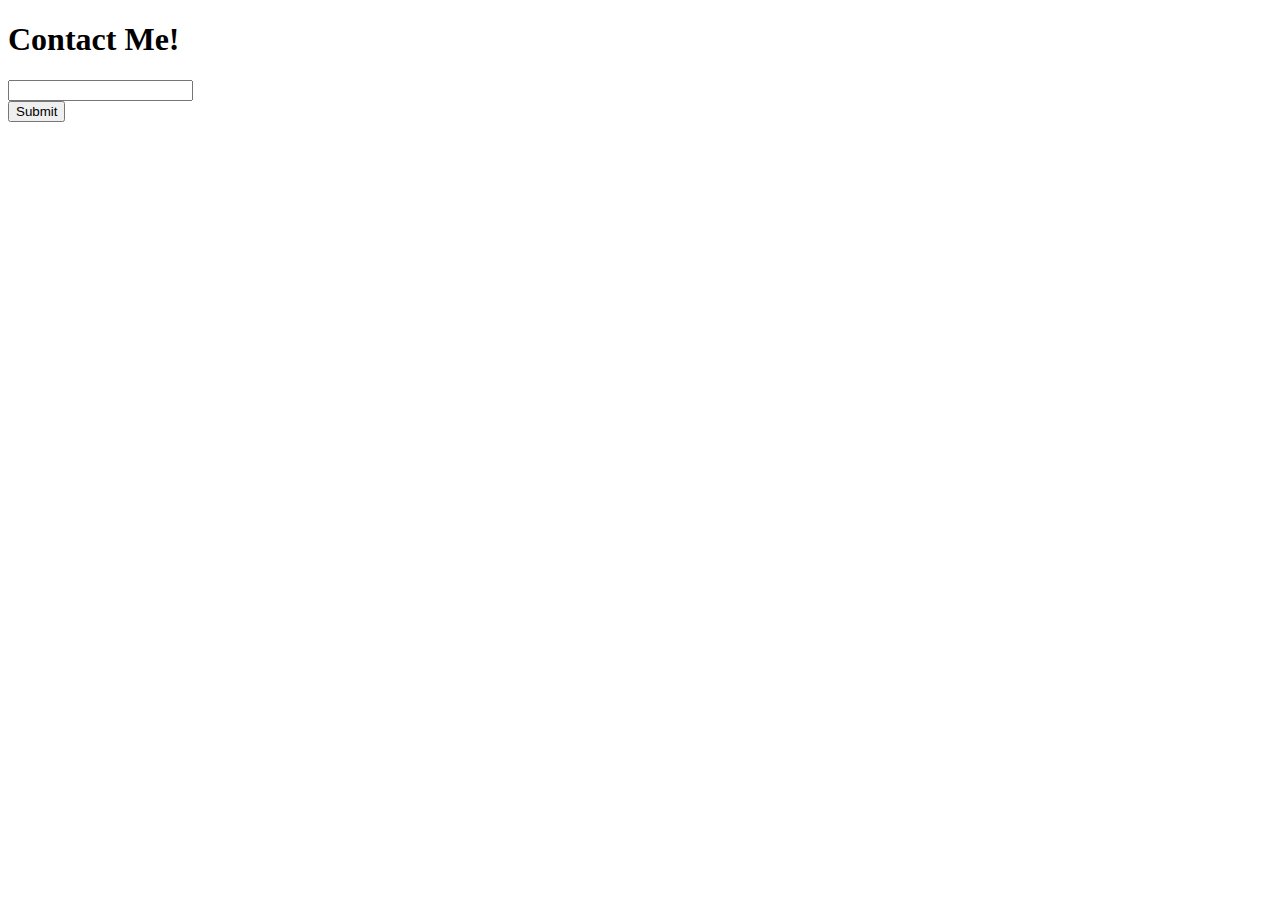
==== contactme.html @ fd638f5b "Added contactme.html and added some other misc stuff" ====
<!DOCTYPE html>
<html lang="en">
  <head>
    <meta charset="UTF-8">
    <meta name="viewport" content="width=device-width, initial-scale=1.0">
    <meta http-equiv="X-UA-Compatible" content="ie=edge">
    <title>Ismail Adan</title>
    <link rel="icon" href="./favicon.ico" type="image/x-icon">
  </head>
  <body>
    <main>
        <h1>Contact Me!</h1>
        <form>
            <input type="text"><br>
            <input type="submit" value="Submit">
        </form>
        <!--<button>Send</button>!-->
    </main>
  </body>
</html>
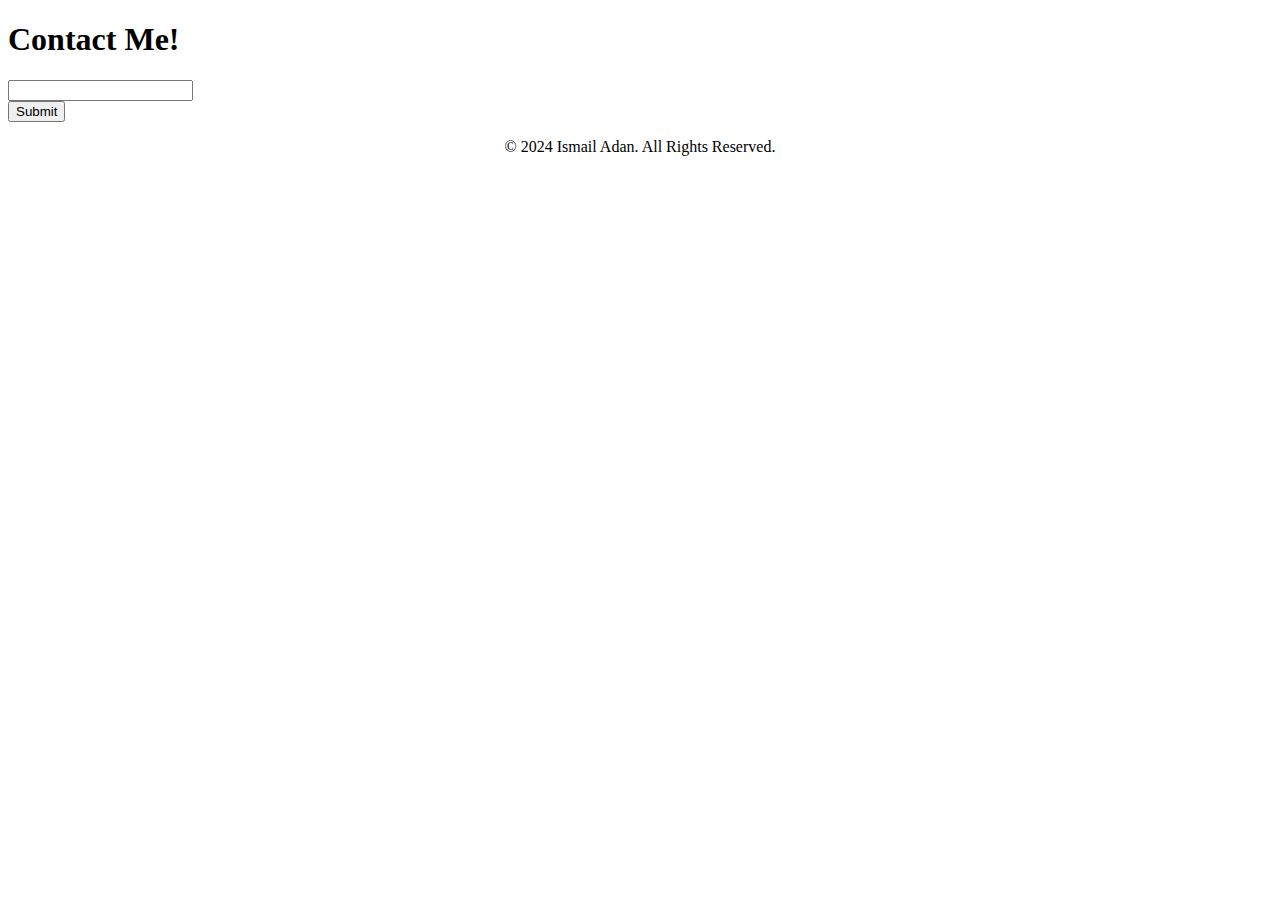
==== commit df5d5995: "Added some basic CSS" ====
--- a/contactme.html
+++ b/contactme.html
@@ -5,6 +5,7 @@
     <meta name="viewport" content="width=device-width, initial-scale=1.0">
     <meta http-equiv="X-UA-Compatible" content="ie=edge">
     <title>Ismail Adan</title>
+    <link rel="stylesheet" href="CSS/style.css">
     <link rel="icon" href="./favicon.ico" type="image/x-icon">
   </head>
   <body>
@@ -15,6 +16,9 @@
             <input type="submit" value="Submit">
         </form>
         <!--<button>Send</button>!-->
+        <footer>
+          <p>© 2024 Ismail Adan. All Rights Reserved.</p>
+        </footer>
     </main>
   </body>
 </html>
--- a/CSS/style.css
+++ b/CSS/style.css
@@ -0,0 +1,5 @@
+p {
+    text-align: center;
+}
+
+#profilepic { position: relative; width: 200px; height: 200px; overflow: hidden; border-radius: 50%; display: block; margin: 0 auto;} #profilepic img { width: 100%; height: auto; }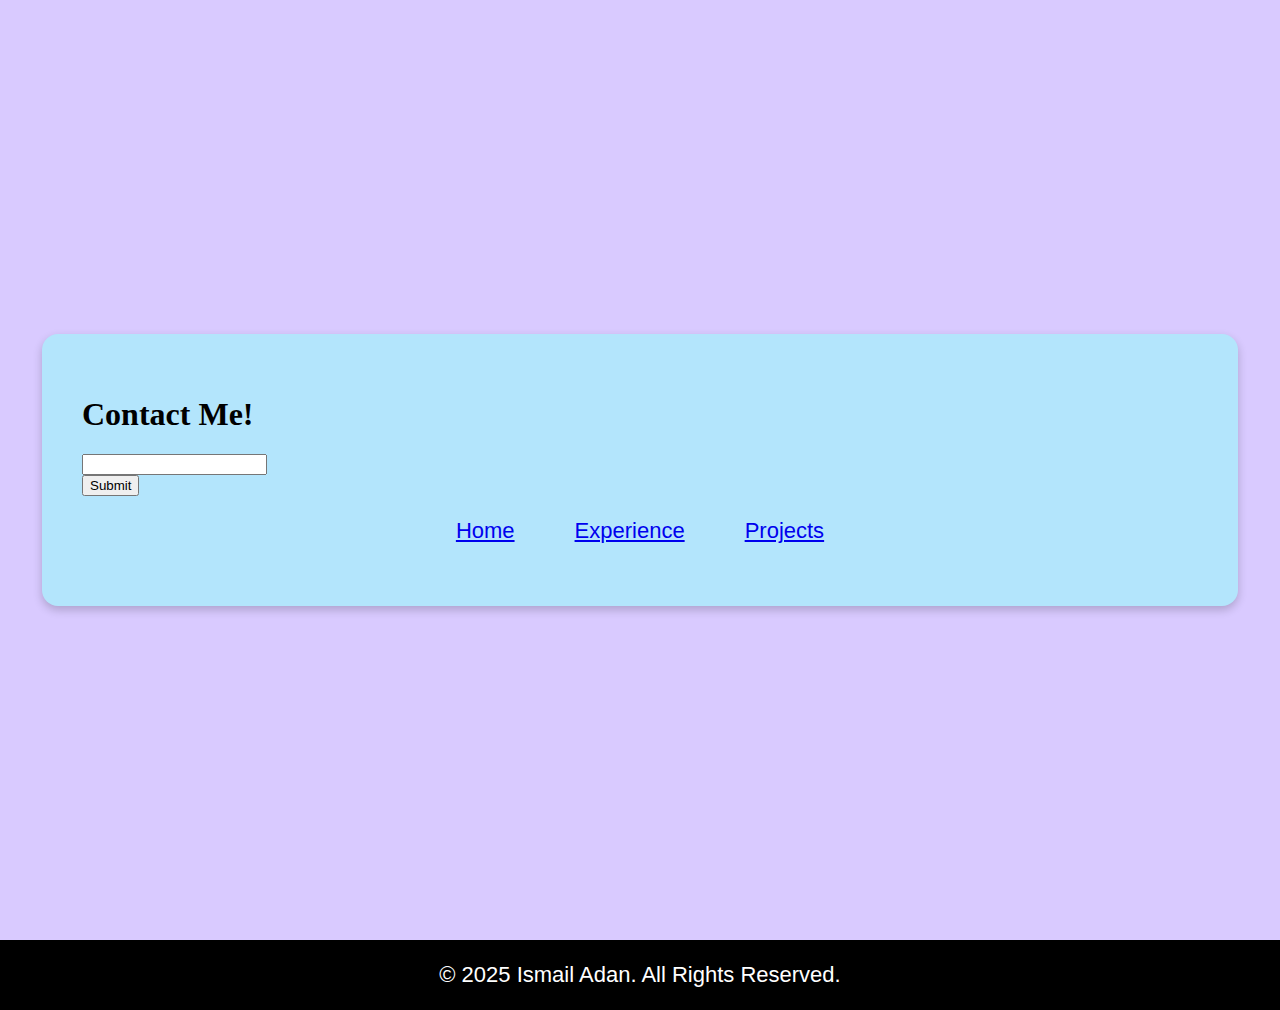
==== commit adb7a114: "Applied styling to all pages, updated READNE.me and did some work on projects/html" ====
--- a/contactme.html
+++ b/contactme.html
@@ -10,15 +10,29 @@
   </head>
   <body>
     <main>
-        <h1>Contact Me!</h1>
-        <form>
-            <input type="text"><br>
-            <input type="submit" value="Submit">
-        </form>
-        <!--<button>Send</button>!-->
-        <footer>
-          <p>© 2024 Ismail Adan. All Rights Reserved.</p>
-        </footer>
+      <div id="background">
+        <div id="main-content">
+          <h1>Contact Me!</h1>
+          <form>
+              <input type="text"><br>
+              <input type="submit" value="Submit">
+          </form>
+          <!--<button>Send</button>!-->
+          <div id="pageIcons">
+            <p><a href="index.html">
+              Home
+            </a></p>
+            <p><a href="experience.html">
+              Experience
+            </a></p>
+            <p><a href="projects.html">
+              Projects
+            </a></p>
+          </div>
+      </div>
     </main>
+    <footer>
+      <p>© 2025 Ismail Adan. All Rights Reserved.</p>
+    </footer>
   </body>
 </html>
--- a/CSS/style.css
+++ b/CSS/style.css
@@ -1,5 +1,141 @@
-p {
-    text-align: center;
+/* Generic styling */
+p { font-family: Arial, Helvetica, sans-serif; font-size: 22px; text-align: center; }
+
+html, body {
+  margin: 0;
+  padding: 0;
+  box-sizing: border-box;
+  color: black;
 }
 
-#profilepic { position: relative; width: 200px; height: 200px; overflow: hidden; border-radius: 50%; display: block; margin: 0 auto;} #profilepic img { width: 100%; height: auto; }+body {
+  display: flex;
+  flex-direction: column; /* Stack elements vertically */
+  min-height: 100vh; /* Ensure body height covers the viewport */
+}
+
+main {
+  flex: 1; /* Ensures main content takes up all available space */
+}
+
+#background {
+    background-color: #d9caff; /* Light purple background */
+    padding: 20px;
+    min-height: 100vh; /* Full screen height */
+    display: flex;
+    justify-content: center;
+    align-items: center;
+  }
+  
+/* Main content styling */
+#main-content {
+    background-color: #b3e5fc; /* Light blue main section */
+    padding: 40px;
+    border-radius: 16px; /* Smooth rounded corners */
+    max-width: 1200px;
+    width: 90%;
+    box-shadow: 0 4px 10px rgba(0, 0, 0, 0.2); /* Subtle shadow for elevation */
+}
+
+/* Footer styling */
+footer {
+  color: white;
+  background-color: black;
+  text-align: center;
+  padding: 0.01px; /* Controlled padding for spacing */
+  margin: 0; /* No extra space */
+}
+
+/*
+* Styling for index.html
+*/
+
+/* Styling to make the pfp circular */
+#profilepic { position: relative; width: 200px; height: 200px; overflow: hidden; border-radius: 50%; display: block; margin: 0 auto;} #profilepic img { width: 100%; height: auto; }
+
+/* Styling to make page icons have equal spacing */
+#pageIcons { display: flex; justify-content: center; gap: 60px; }
+
+/* Styling to make page icons but for smaller screens */
+@media (max-width: 600px) {
+    #pageIcons {
+      flex-direction: column;
+      align-items: center; /* Center the items vertically */
+      gap: 15px;
+    }
+  }
+
+/*
+* Styling for projects.html
+*/
+.projects-container {
+  display: flex;
+  flex-wrap: wrap;
+  gap: 20px;
+  justify-content: center;
+}
+
+.project-card {
+  background-color: #fff;
+  border: 1px solid #ddd;
+  border-radius: 8px;
+  width: 300px;
+  /* height: 170px; */
+  box-shadow: 0 2px 4px rgba(0, 0, 0, 0.1);
+  transition: transform 0.2s, box-shadow 0.2s;
+}
+
+.project-card:hover {
+  transform: translateY(-5px);
+  box-shadow: 0 4px 8px rgba(0, 0, 0, 0.2);
+}
+
+.project-card img {
+  width: 100%;
+  height: 150px;
+  object-fit: cover;
+  border-top-left-radius: 8px;
+  border-top-right-radius: 8px;
+}
+
+.project-card-content {
+  padding: 15px;
+  text-align: left;
+}
+
+.project-card h3 {
+  margin: 0 0 10px;
+  font-size: 1.2em;
+  color: #333;
+}
+
+.project-card p {
+  margin: 0;
+  font-size: 0.9em;
+  color: #666;
+}
+
+.project-card a {
+  display: inline-block;
+  margin-top: 10px;
+  font-size: 0.9em;
+  color: #007bff;
+  text-decoration: none;
+}
+
+.project-card a:hover {
+  text-decoration: underline;
+}
+
+@media (max-width: 600px) {
+  #main-content {
+      padding: 20px;
+  }
+  .projects-container {
+      flex-direction: column;
+      align-items: center;
+  }
+  .project-card {
+      width: 100%; /* Ensure full width on smaller screens */
+  }
+}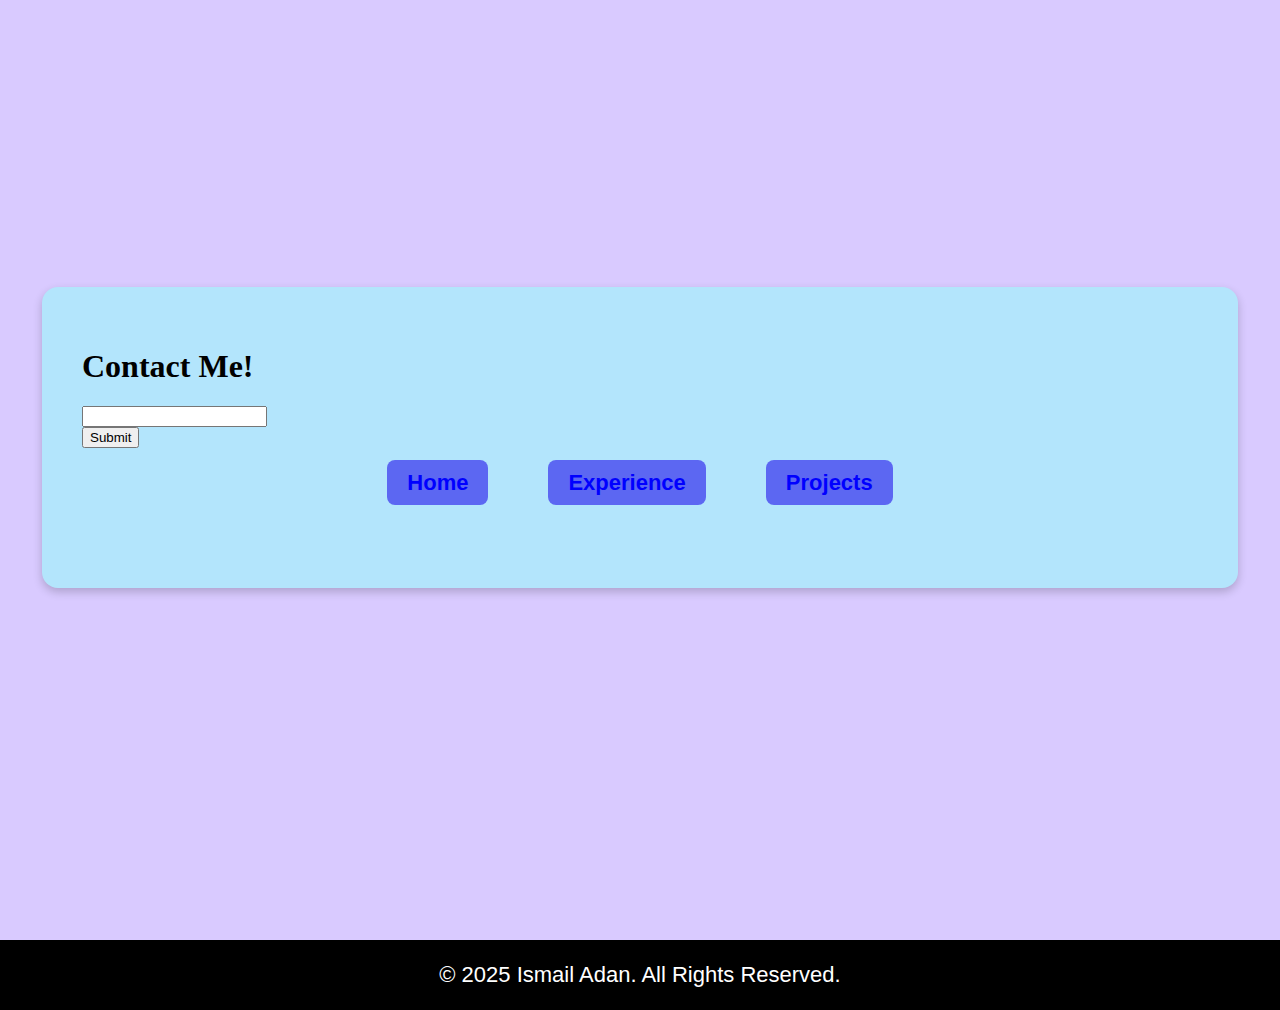
==== commit a502aeb1: "Updates to most pages in terms of adding content, improving styling and ironning out kinks." ====
--- a/contactme.html
+++ b/contactme.html
@@ -19,13 +19,13 @@
           </form>
           <!--<button>Send</button>!-->
           <div id="pageIcons">
-            <p><a href="index.html">
+            <p><a href="index.html" class="nav-button">
               Home
             </a></p>
-            <p><a href="experience.html">
+            <p><a href="experience.html" class="nav-button">
               Experience
             </a></p>
-            <p><a href="projects.html">
+            <p><a href="projects.html" class="nav-button">
               Projects
             </a></p>
           </div>
--- a/CSS/style.css
+++ b/CSS/style.css
@@ -1,11 +1,23 @@
 /* Generic styling */
 p { font-family: Arial, Helvetica, sans-serif; font-size: 22px; text-align: center; }
+
+/* Styling for links */
+a:link {
+  color: blue;
+}
+a:visited {
+  color: purple;
+}
+a:hover {
+  color: blue;
+}
 
 html, body {
   margin: 0;
   padding: 0;
   box-sizing: border-box;
   color: black;
+  overflow: hidden;
 }
 
 body {
@@ -32,6 +44,7 @@
     background-color: #b3e5fc; /* Light blue main section */
     padding: 40px;
     border-radius: 16px; /* Smooth rounded corners */
+    margin-bottom: 65px;
     max-width: 1200px;
     width: 90%;
     box-shadow: 0 4px 10px rgba(0, 0, 0, 0.2); /* Subtle shadow for elevation */
@@ -39,11 +52,16 @@
 
 /* Footer styling */
 footer {
+  width: 100%;
+  background-color: black;
   color: white;
-  background-color: black;
   text-align: center;
-  padding: 0.01px; /* Controlled padding for spacing */
-  margin: 0; /* No extra space */
+  padding: 0.01px;
+  /* 
+  Uncomment if you want the footer back, its causing problem with laptop screen sizes where the 
+  experiece.html pasge's content is interfering with the footer
+  position: fixed;
+  bottom: 0; */
 }
 
 /*
@@ -54,7 +72,27 @@
 #profilepic { position: relative; width: 200px; height: 200px; overflow: hidden; border-radius: 50%; display: block; margin: 0 auto;} #profilepic img { width: 100%; height: auto; }
 
 /* Styling to make page icons have equal spacing */
-#pageIcons { display: flex; justify-content: center; gap: 60px; }
+#pageIcons { 
+  display: flex;
+  justify-content: center;
+  gap: 60px;
+  margin-bottom: 30px;
+
+ }
+
+ .nav-button {
+  background-color: #5c67f2; /* Same blue as timeline */
+  color: white;
+  padding: 10px 20px;
+  border-radius: 8px;
+  text-decoration: none;
+  font-weight: bold;
+  transition: 0.3s;
+}
+
+.nav-button:hover {
+  background-color: #444bff;
+}
 
 /* Styling to make page icons but for smaller screens */
 @media (max-width: 600px) {
@@ -73,6 +111,7 @@
   flex-wrap: wrap;
   gap: 20px;
   justify-content: center;
+  margin-bottom: 20px;
 }
 
 .project-card {
@@ -138,4 +177,92 @@
   .project-card {
       width: 100%; /* Ensure full width on smaller screens */
   }
-}+}
+
+/*
+* Styling for experience.html
+*/
+.experience-section {
+  max-width: 800px;
+  margin: auto;
+  padding: 20px;
+  font-family: Arial, sans-serif;
+  color: black;
+}
+
+/* Timeline Container */
+.timeline {
+  position: relative;
+  margin: 20px 0;
+  padding-left: 30px;
+}
+
+/* Vertical Line (Matches Theme) */
+.timeline::before {
+  content: "";
+  position: absolute;
+  left: 10px;
+  top: 0;
+  bottom: 0;
+  width: 4px;
+  background-color: #5c67f2; 
+}
+
+/* Timeline Item */
+.timeline-item {
+  position: relative;
+  margin-bottom: 30px;
+  padding-left: 30px;
+}
+
+/* Timeline Dot */
+.timeline-dot {
+  position: absolute;
+  left: 0;
+  top: 5px;
+  width: 12px;
+  height: 12px;
+  background-color: #5c67f2;
+  border-radius: 50%;
+}
+
+/* Timeline Content */
+.timeline-content h3 {
+  margin: 0;
+  font-size: 18px;
+  color: #5c67f2;
+}
+
+.timeline-content h2 {
+  margin: 5px 0;
+  font-size: 22px;
+}
+
+.timeline-content h4 {
+  margin: 5px 0;
+  font-weight: bold;
+}
+
+.timeline-content ul {
+  padding-left: 20px;
+}
+
+.timeline-content ul li {
+  font-size: 16px;
+  margin-bottom: 5px;
+}
+
+/* Responsive Design */
+@media (max-width: 600px) {
+  .timeline {
+    padding-left: 20px;
+  }
+
+  .timeline::before {
+    left: 6px;
+  }
+
+  .timeline-dot {
+    left: -5px;
+  }
+}
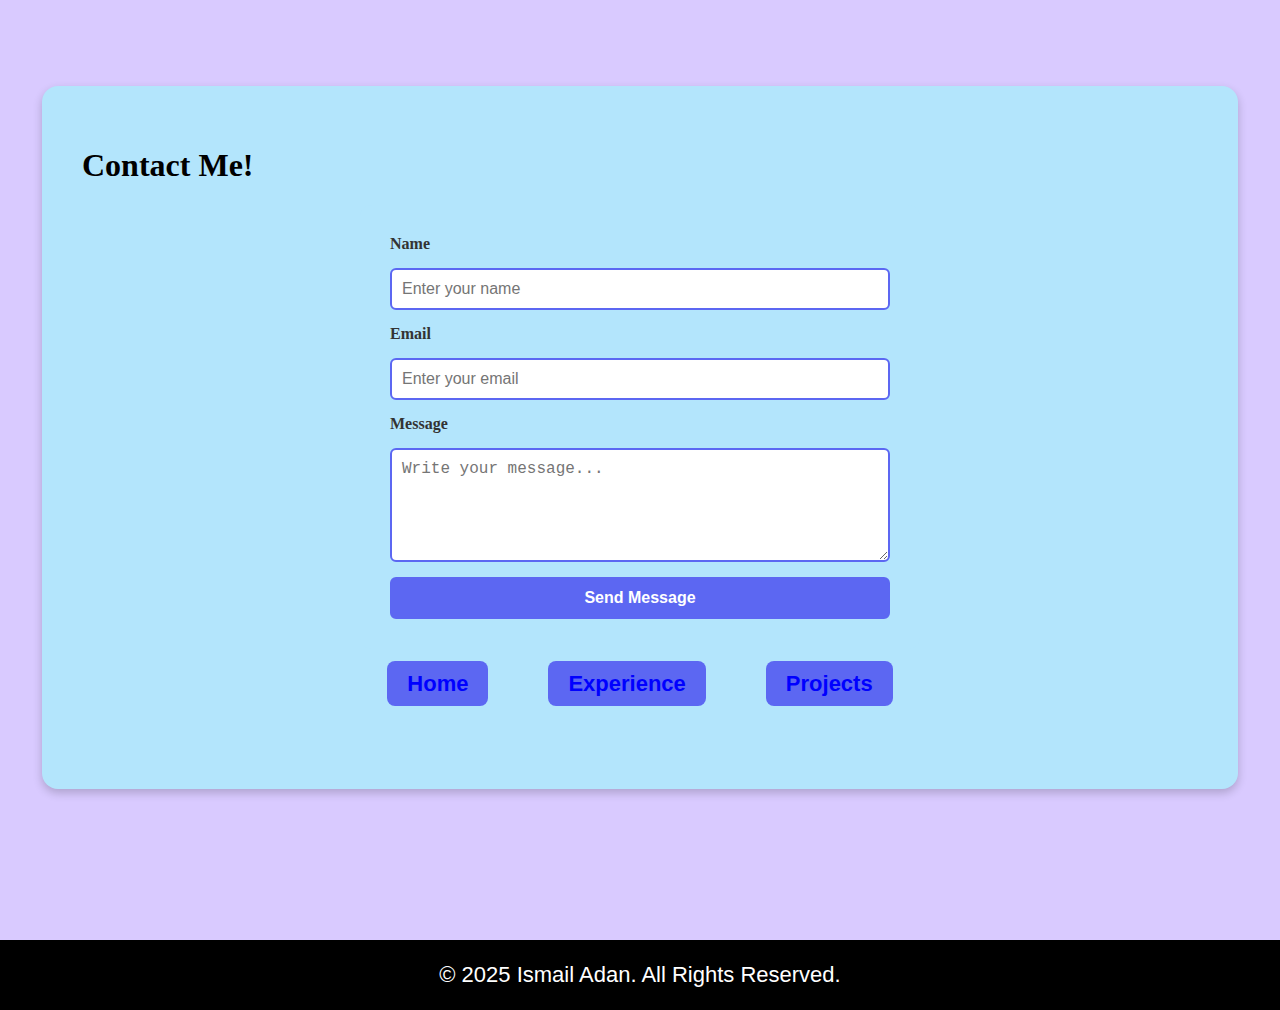
==== commit 131199c4: "Added styling for contactme.html" ====
--- a/contactme.html
+++ b/contactme.html
@@ -13,10 +13,18 @@
       <div id="background">
         <div id="main-content">
           <h1>Contact Me!</h1>
-          <form>
-              <input type="text"><br>
-              <input type="submit" value="Submit">
-          </form>
+          <form class="contact-form" action="" method="post">
+            <label for="name">Name</label>
+            <input type="text" id="name" name="name" placeholder="Enter your name" required>
+        
+            <label for="email">Email</label>
+            <input type="email" id="email" name="email" placeholder="Enter your email" required>
+        
+            <label for="message">Message</label>
+            <textarea id="message" name="message" placeholder="Write your message..." rows="5" required></textarea>
+        
+            <input class="submit-btn" type="submit" value="Send Message">
+        </form>
           <!--<button>Send</button>!-->
           <div id="pageIcons">
             <p><a href="index.html" class="nav-button">
--- a/CSS/style.css
+++ b/CSS/style.css
@@ -266,3 +266,60 @@
     left: -5px;
   }
 }
+
+/* 
+* Styling for contactme.html
+*/
+.contact-form {
+  background-color: #b3e5fc; /* Light blue */
+  padding: 30px;
+  border-radius: 12px;
+  max-width: 500px;
+  width: 100%;
+  /* box-shadow: 0 4px 10px rgba(0, 0, 0, 0.2); */
+  display: flex;
+  flex-direction: column;
+  gap: 15px;
+  margin: 0 auto; /* Centering */
+}
+
+/* Style the labels */
+.contact-form label {
+  font-weight: bold;
+  font-size: 16px;
+  color: #333;
+}
+
+/* Style input fields and textarea */
+.contact-form input, .contact-form textarea, .submit-btn {
+  width: 100%;  /* Ensures all elements are the same width */
+  padding: 10px;
+  border: 2px solid #5c67f2; /* Light purple */
+  border-radius: 6px;
+  font-size: 16px;
+  transition: border-color 0.3s;
+  box-sizing: border-box; /* Prevents size issues */
+}
+
+/* Focus effect */
+.contact-form input:focus, 
+.contact-form textarea:focus {
+  border-color: #5c67f2; /* Darker purple */
+  outline: none;
+}
+
+/* Submit button */
+.submit-btn {
+  background-color: #5c67f2; /* Purple */
+  color: white;
+  cursor: pointer;
+  font-weight: bold;
+  text-align: center;
+  border: none;
+  transition: background 0.3s;
+}
+
+/* Hover effect */
+.submit-btn:hover {
+  background-color: #512da8; /* Darker purple */
+}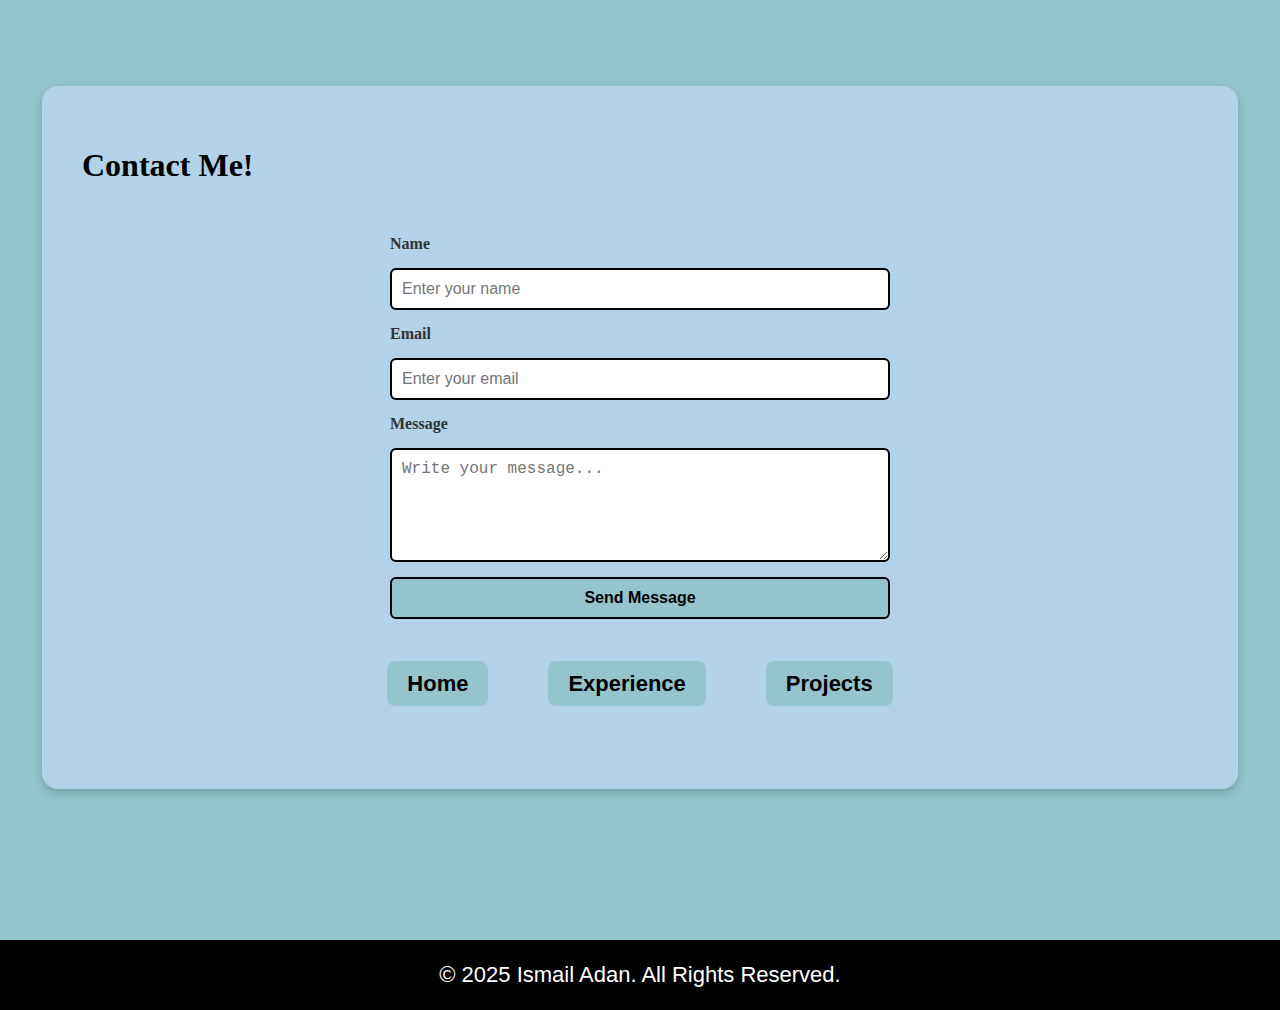
==== commit b3127997: "Changed website theme, added post functionality to contact form and did some styling changes for res" ====
--- a/contactme.html
+++ b/contactme.html
@@ -13,7 +13,7 @@
       <div id="background">
         <div id="main-content">
           <h1>Contact Me!</h1>
-          <form class="contact-form" action="" method="post">
+          <form class="contact-form" action="https://formspree.io/f/meoeznrl" method="post">
             <label for="name">Name</label>
             <input type="text" id="name" name="name" placeholder="Enter your name" required>
         
@@ -22,9 +22,9 @@
         
             <label for="message">Message</label>
             <textarea id="message" name="message" placeholder="Write your message..." rows="5" required></textarea>
-        
+
             <input class="submit-btn" type="submit" value="Send Message">
-        </form>
+          </form>
           <!--<button>Send</button>!-->
           <div id="pageIcons">
             <p><a href="index.html" class="nav-button">
--- a/CSS/style.css
+++ b/CSS/style.css
@@ -3,13 +3,13 @@
 
 /* Styling for links */
 a:link {
-  color: blue;
+  color: black;
 }
 a:visited {
-  color: purple;
+  color: black;
 }
 a:hover {
-  color: blue;
+  color: black;
 }
 
 html, body {
@@ -31,7 +31,7 @@
 }
 
 #background {
-    background-color: #d9caff; /* Light purple background */
+    background-color: #94C5CC; /* Light purple background */
     padding: 20px;
     min-height: 100vh; /* Full screen height */
     display: flex;
@@ -41,7 +41,7 @@
   
 /* Main content styling */
 #main-content {
-    background-color: #b3e5fc; /* Light blue main section */
+    background-color: #B4D2E7; /* Light blue main section */
     padding: 40px;
     border-radius: 16px; /* Smooth rounded corners */
     margin-bottom: 65px;
@@ -81,7 +81,7 @@
  }
 
  .nav-button {
-  background-color: #5c67f2; /* Same blue as timeline */
+  background-color: #94C5CC; /* Same blue as timeline */
   color: white;
   padding: 10px 20px;
   border-radius: 8px;
@@ -91,7 +91,7 @@
 }
 
 .nav-button:hover {
-  background-color: #444bff;
+  background-color: #67b9c5;
 }
 
 /* Styling to make page icons but for smaller screens */
@@ -205,7 +205,7 @@
   top: 0;
   bottom: 0;
   width: 4px;
-  background-color: #5c67f2; 
+  background-color: #62949c; 
 }
 
 /* Timeline Item */
@@ -222,7 +222,7 @@
   top: 5px;
   width: 12px;
   height: 12px;
-  background-color: #5c67f2;
+  background-color: #62949c;
   border-radius: 50%;
 }
 
@@ -230,7 +230,7 @@
 .timeline-content h3 {
   margin: 0;
   font-size: 18px;
-  color: #5c67f2;
+  color: #62949c;
 }
 
 .timeline-content h2 {
@@ -271,7 +271,7 @@
 * Styling for contactme.html
 */
 .contact-form {
-  background-color: #b3e5fc; /* Light blue */
+  /* background-color: #b3e5fc;  */
   padding: 30px;
   border-radius: 12px;
   max-width: 500px;
@@ -294,7 +294,7 @@
 .contact-form input, .contact-form textarea, .submit-btn {
   width: 100%;  /* Ensures all elements are the same width */
   padding: 10px;
-  border: 2px solid #5c67f2; /* Light purple */
+  border: 2px solid black; 
   border-radius: 6px;
   font-size: 16px;
   transition: border-color 0.3s;
@@ -310,8 +310,8 @@
 
 /* Submit button */
 .submit-btn {
-  background-color: #5c67f2; /* Purple */
-  color: white;
+  background-color: #94C5CC;
+  color: black;
   cursor: pointer;
   font-weight: bold;
   text-align: center;
@@ -321,5 +321,13 @@
 
 /* Hover effect */
 .submit-btn:hover {
-  background-color: #512da8; /* Darker purple */
+  background-color: #67b9c5; 
+}
+
+/* Responsive Design */
+@media (max-width: 600px) {
+  .contact-form {
+    padding: 15px;
+    width: 80%; /* Make form smaller on mobile */
+  }
 }